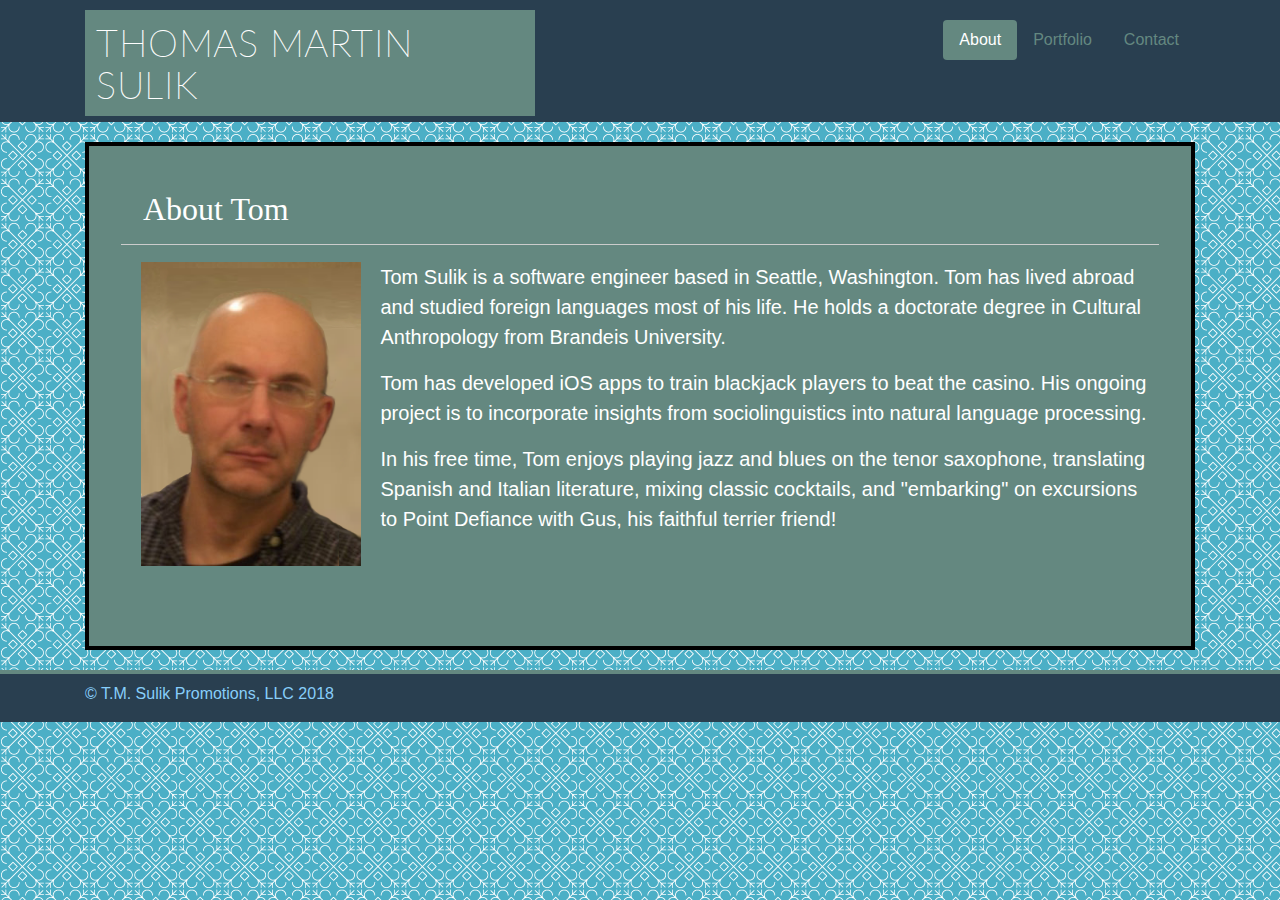
==== index.html @ 38c3c937 "First draft" ====
<!DOCTYPE html>
<html lang="en">

  <head>
    <meta charset="utf-8">
    <title>Bootstrap Portfolio</title>
    <meta name="viewport" content="width=device-width, initial-scale=1, shrink-to-fit=no">
    <link rel="stylesheet" href="https://maxcdn.bootstrapcdn.com/bootstrap/4.0.0/css/bootstrap.min.css">
    <link rel="stylesheet" type="text/css" href="assets/css/style.css">
    <link rel="stylesheet" href="http://fonts.googleapis.com/css?family=Lato:100,300,400">
  </head>

  <body>

    <div class="container">
      <!-- Header -->
      <div class="header clearfix banner">
        <h3 id="logo">Thomas Martin Sulik</h3>
        <nav>
          <ul class="nav nav-pills float-right">
            <li class="nav-item">
              <a class="nav-link active-link" href="#">About<span class="sr-only">(current)</span></a>
            </li>
            <li class="nav-item">
              <a class="nav-link" href="portfolio.html">Portfolio</a>
            </li>
            <li class="nav-item">
              <a class="nav-link" href="#">Contact</a>
            </li>
          </ul>
        </nav>

      </div>

    <!-- Main content -->
    <section>
      <div class="jumbotron background">
        <h1 id="about">About Tom</h1>
        <hr/>
        <div class="lead">
          <img id="portrait" src="assets/images/Tom.png" alt="Portrait of Thomas"> 
          <p>Tom Sulik is a software engineer based in Seattle, Washington. Tom has lived abroad and studied foreign languages most of his life. He holds a doctorate degree in Cultural Anthropology from Brandeis University.</p>

          <p>Tom has developed iOS apps to train blackjack players to beat the casino. His ongoing project is to incorporate insights from sociolinguistics into natural language processing.</p>

          <p>In his free time, Tom enjoys playing jazz and blues on the tenor saxophone, translating Spanish and Italian literature, mixing classic cocktails, and "embarking" on excursions to Point Defiance with Gus, his faithful terrier friend!</p>
        </div>
      </div>
    </section>

    <!-- Footer -->
      <footer class="footer">
        <h5>© T.M. Sulik Promotions, LLC 2018</h5>
      </footer>

    </div> 
    <!-- /container -->

    <!-- Bootstrap core JavaScript
    ================================================== -->
    <!-- Placed at the end of the document so the pages load faster -->
    <!-- IE10 viewport hack for Surface/desktop Windows 8 bug -->
    <script src="../../assets/js/ie10-viewport-bug-workaround.js"></script>
  </body>
</html>
---- assets/css/style.css ----
/*
  ========================================
  Custom styles
  ========================================
*/

body {
  background-image: url('../images/morocco-blue.png');
  display: flex;
  flex-direction: column;
}

section {
  margin-bottom: 20px;
  background: #648880;
  width: 100%;
  border: 4px solid #000;
}

/*
  ========================================
  Typography
  ========================================

*/
p {
  color: white;
}

h5 {
  font-size: 16px;
}

hr {
  display: block;
  height: 1px;
  border: 0;
  border-top: 1px solid #ccc;
  margin: 1em 0;
  padding: 0;
}

/*
  ========================================
  Images
  ========================================
*/

#portrait {
  float: left;
  padding: 0px 20px;
  inline-size: 25%;
}

/*
  ========================================
  Header
  ========================================
*/

.banner {
  padding: 20px 226px 10px 226px;
  background: #293f50;
  color: white;
  margin: 0px -226px 20px -226px;
}

#logo {
  font: 300 16px/22px "Lato", "Open Sans", "Helvetica Neue", Helvetica, Arial, sans-serif;
  font-size: 38px;
  font-weight: 200;
  letter-spacing: .5px;
  line-height: 42px;
  text-transform: uppercase;
  padding: 11px;
  color: white;
  float: left;
  background: #648880;
  width: 450px;
  margin-top: -10px;
  margin-bottom: -4px;
}

/*
  ========================================
  Main section
  ========================================
*/

.background {
  background: #648880;  /* Cornflower blue */
}

#about {
  color: white;
  font-family: 'Georgia', Times, 'Times New Roman', serif;
  font-size: 32px;
  margin: -20px 0px 0px 22px;
}

/*
  ========================================
  Footer
  ========================================
*/

.footer {
  color: #87cefa; /* light sky blue */
  font-size: 14\6px;
  font-family: 'Arial', 'Helvetica Neue', Helvetica, sans-serif;
  padding: 10px 10px 10px 226px;
  background: #293f50;
  border-top: 4px solid #648880;
  margin: 0px -226px 0px -226px;
  flex-shrink: 0;
}


/*
  ========================================
  Links
  ========================================
*/

a {
  color: #648880; /* viridian Green */
  text-decoration: none;
}
a:hover {
  color: #a9b2b9; /* hit grey */
}

.active-link {
  color: white;
  background-color: #648880; /* viridian Green */
}

/*
  ========================================
  Buttons
  ========================================
*/

.btn {
  border: 10;
  border-color: #87cefa; /* light sky blue */
  background: #293f50; /* pickled bluewood */
  padding: 11px 30px;
  font-size: 20px;
  margin-bottom: -100px;
}

.btn:hover {
  background: #77a198;
}
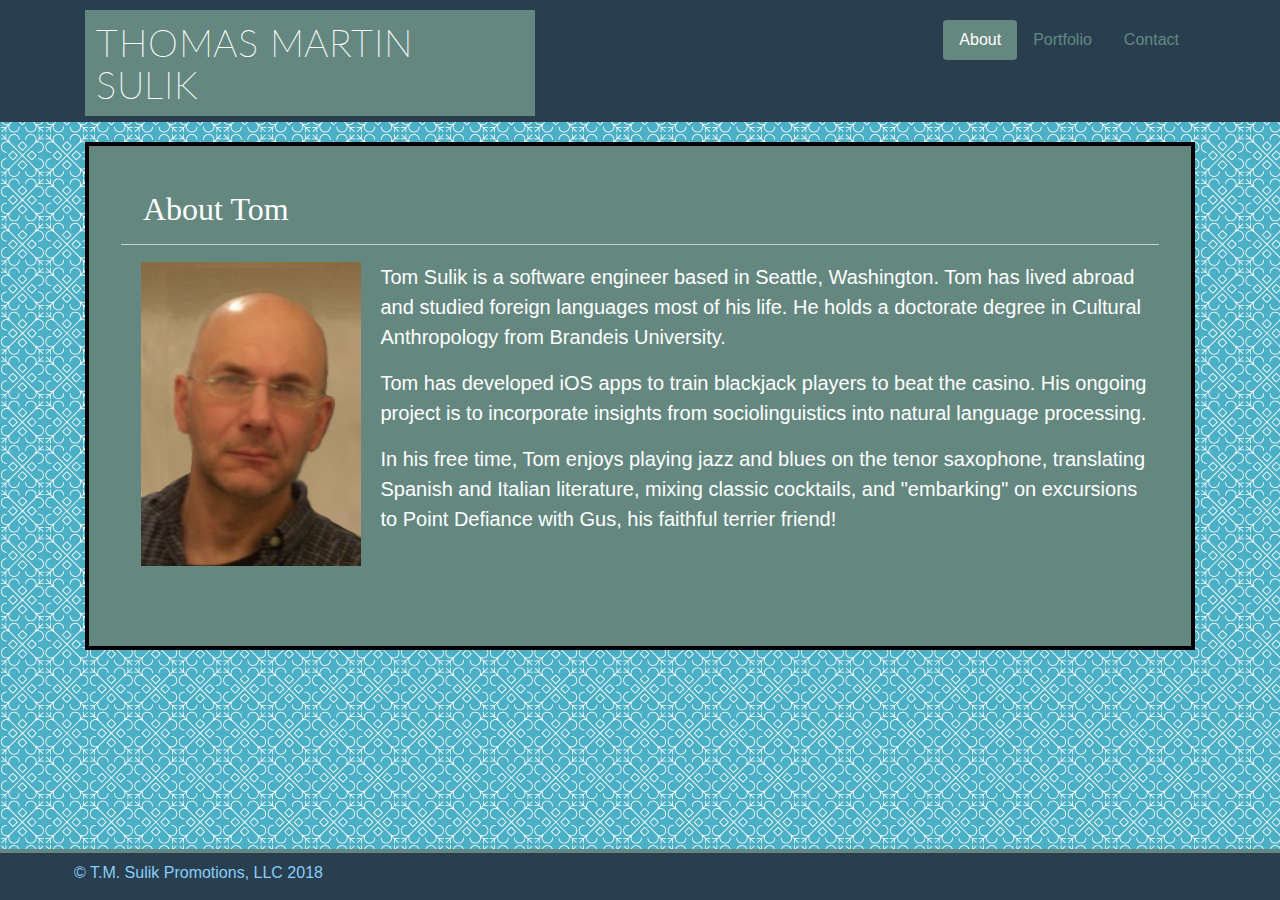
==== commit 05ca8b93: "Added porfolio items" ====
--- a/index.html
+++ b/index.html
@@ -3,7 +3,7 @@
 
   <head>
     <meta charset="utf-8">
-    <title>Bootstrap Portfolio</title>
+    <title>Bootstrap Index</title>
     <meta name="viewport" content="width=device-width, initial-scale=1, shrink-to-fit=no">
     <link rel="stylesheet" href="https://maxcdn.bootstrapcdn.com/bootstrap/4.0.0/css/bootstrap.min.css">
     <link rel="stylesheet" type="text/css" href="assets/css/style.css">
@@ -25,11 +25,10 @@
               <a class="nav-link" href="portfolio.html">Portfolio</a>
             </li>
             <li class="nav-item">
-              <a class="nav-link" href="#">Contact</a>
+              <a class="nav-link" href="contact.html">Contact</a>
             </li>
           </ul>
         </nav>
-
       </div>
 
     <!-- Main content -->
--- a/assets/css/style.css
+++ b/assets/css/style.css
@@ -17,6 +17,10 @@
   border: 4px solid #000;
 }
 
+.shift-up {
+  margin-top: -70px;
+}
+
 /*
   ========================================
   Typography
@@ -25,6 +29,10 @@
 */
 p {
   color: white;
+}
+
+h2 {
+  margin-left: 20px;
 }
 
 h5 {
@@ -50,6 +58,11 @@
   float: left;
   padding: 0px 20px;
   inline-size: 25%;
+}
+
+.portfolio-image {
+  width: 80%;
+  margin: 10%;
 }
 
 /*
@@ -108,13 +121,16 @@
   color: #87cefa; /* light sky blue */
   font-size: 14\6px;
   font-family: 'Arial', 'Helvetica Neue', Helvetica, sans-serif;
-  padding: 10px 10px 10px 226px;
+  padding: 10px 10px 10px 300px;
   background: #293f50;
   border-top: 4px solid #648880;
   margin: 0px -226px 0px -226px;
   flex-shrink: 0;
+  position: fixed;
+  bottom: 0;
+  right: 0;
+  left: 0;
 }
-
 
 /*
   ========================================
@@ -147,12 +163,10 @@
   background: #293f50; /* pickled bluewood */
   padding: 11px 30px;
   font-size: 20px;
-  margin-bottom: -100px;
+  /* margin-bottom: -100px; */
+  margin-top: 0;
 }
 
 .btn:hover {
   background: #77a198;
 }
-
-
-
